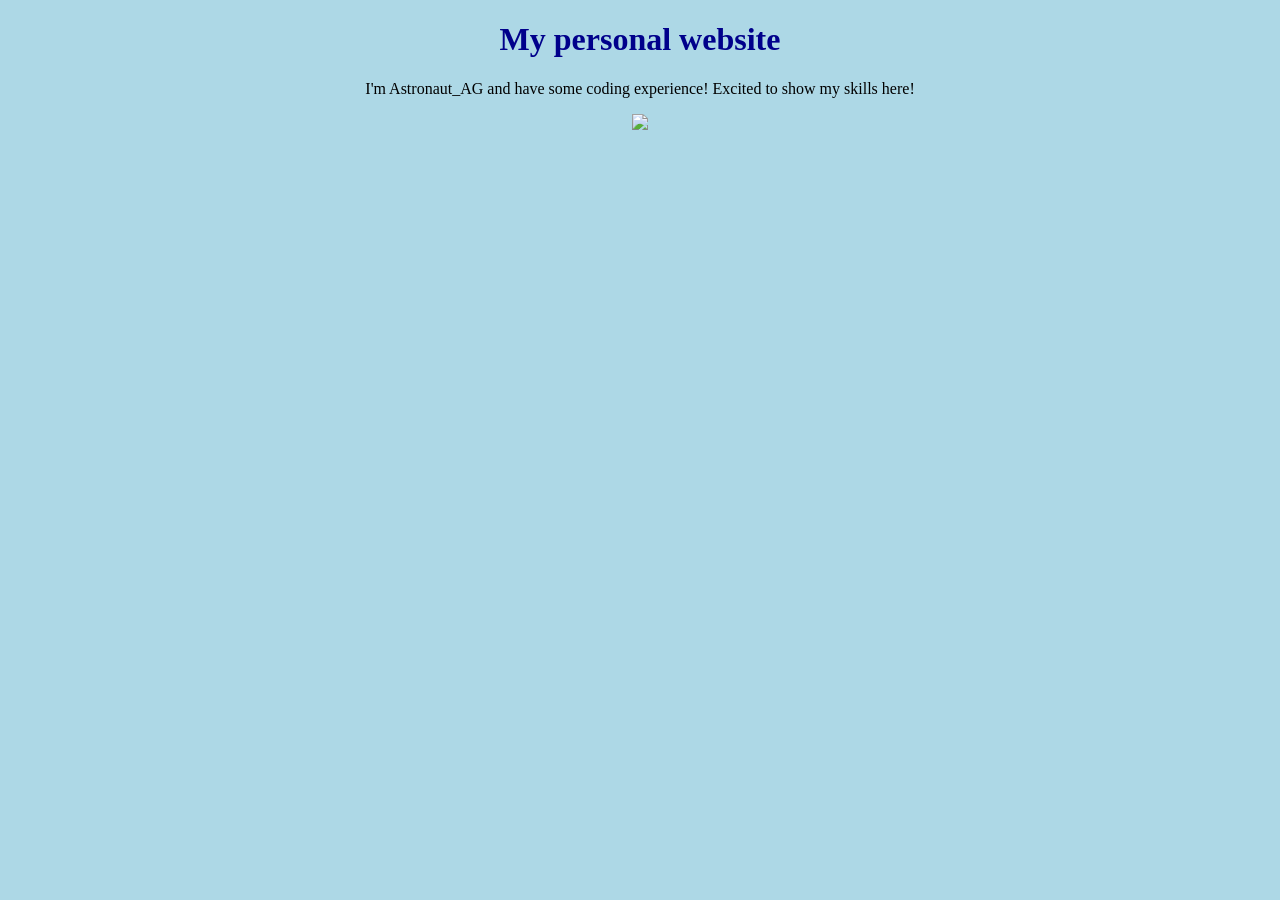
==== index.html @ ae71113c "Add user authentication" ====
<!DOCTYPE html>
<html>
    <head>
        <link rel="stylesheet" href="style.css">
    </head>
    <body>
        <h1>My personal website</h1>
        <p>I'm Astronaut_AG and have some coding experience! Excited to show my skills here!</p>
        <img src="https://encrypted-tbn0.gstatic.com/images?q=tbn:ANd9GcQu-NQOEfbgUU38b3soDCtBrZ1-kWWklViz1IXvRD5LHQ&s=10">
    </body>
</html>
---- style.css ----
body {
    text-align: center;
    background-color: lightblue;
}
h1 {
    color: darkblue;
}
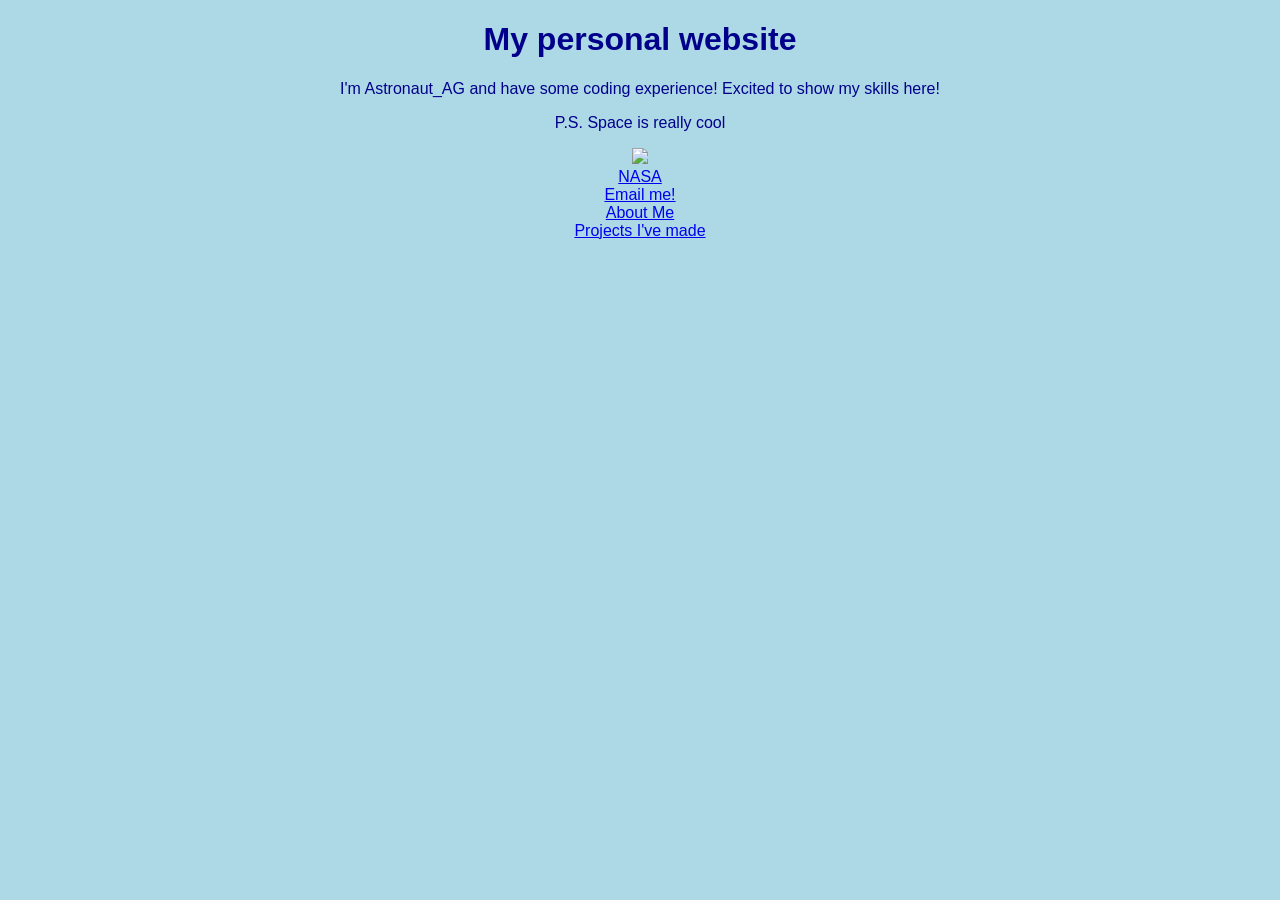
==== commit 8b610eb3: "Linked more pages to main and added title and icon." ====
--- a/index.html
+++ b/index.html
@@ -2,10 +2,19 @@
 <html>
     <head>
         <link rel="stylesheet" href="style.css">
+        <link rel="icon" type="image/x-icon" href="favicon.png">
+        <title>My Personal Website</title>
     </head>
     <body>
         <h1>My personal website</h1>
         <p>I'm Astronaut_AG and have some coding experience! Excited to show my skills here!</p>
+        <p>P.S. Space is really cool</p>
         <img src="https://encrypted-tbn0.gstatic.com/images?q=tbn:ANd9GcQu-NQOEfbgUU38b3soDCtBrZ1-kWWklViz1IXvRD5LHQ&s=10">
+        <br>
+        <a href="https://nasa.gov">NASA</a> <br>
+        <a href="mainto:astronautag19@gmail.com">Email me!</a> <br>
+        <a href="/about.html">About Me</a> <br>
+        <a href="/projects.html">Projects I've made</a>
     </body>
-</html>+</html>
+
--- a/style.css
+++ b/style.css
@@ -1,7 +1,6 @@
 body {
     text-align: center;
     background-color: lightblue;
-}
-h1 {
-    color: darkblue;
+    font-family: 'Arial';
+    color : darkblue;
 }
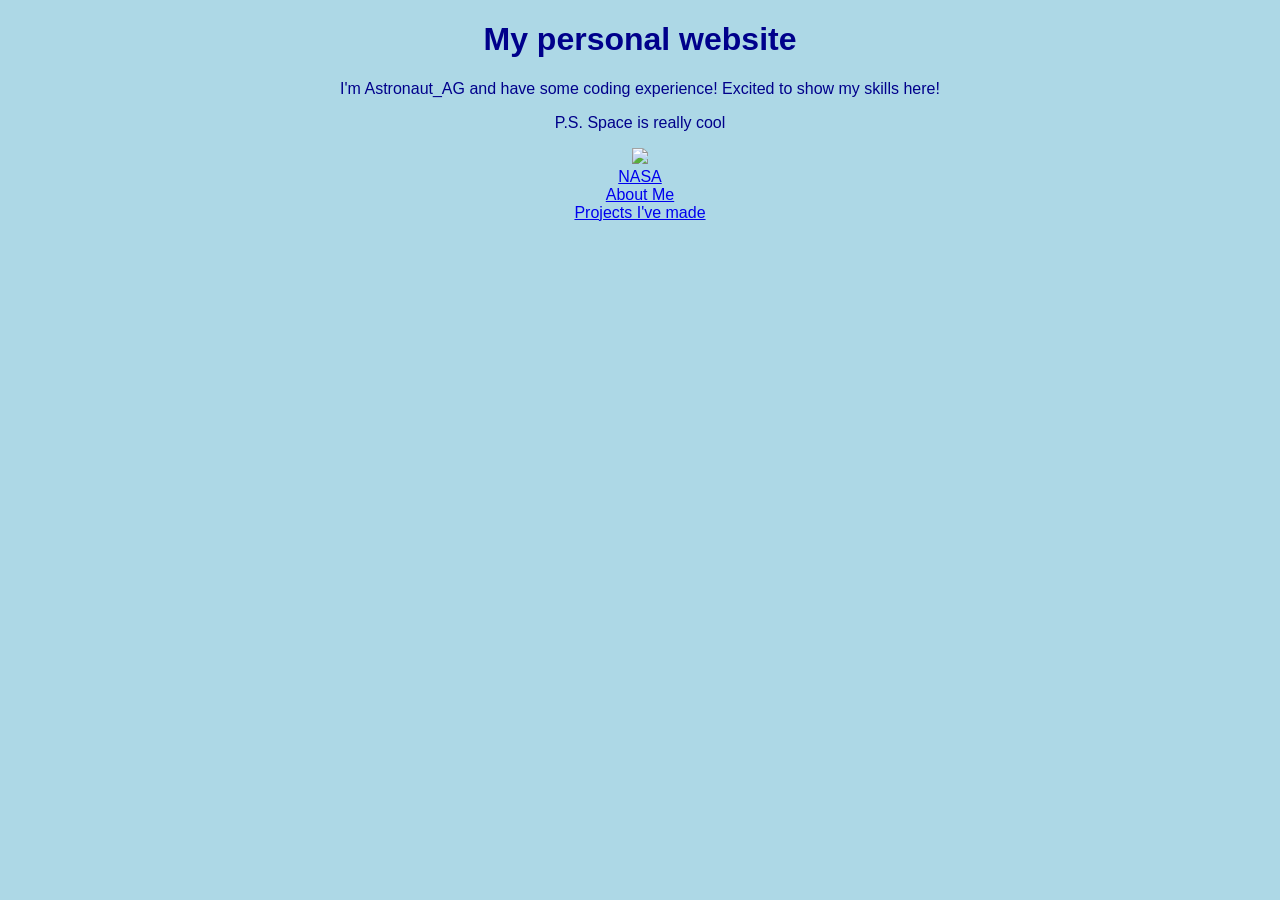
==== commit 6ecada36: "changed stuff" ====
--- a/index.html
+++ b/index.html
@@ -12,7 +12,6 @@
         <img src="https://encrypted-tbn0.gstatic.com/images?q=tbn:ANd9GcQu-NQOEfbgUU38b3soDCtBrZ1-kWWklViz1IXvRD5LHQ&s=10">
         <br>
         <a href="https://nasa.gov">NASA</a> <br>
-        <a href="mainto:astronautag19@gmail.com">Email me!</a> <br>
         <a href="/about.html">About Me</a> <br>
         <a href="/projects.html">Projects I've made</a>
     </body>
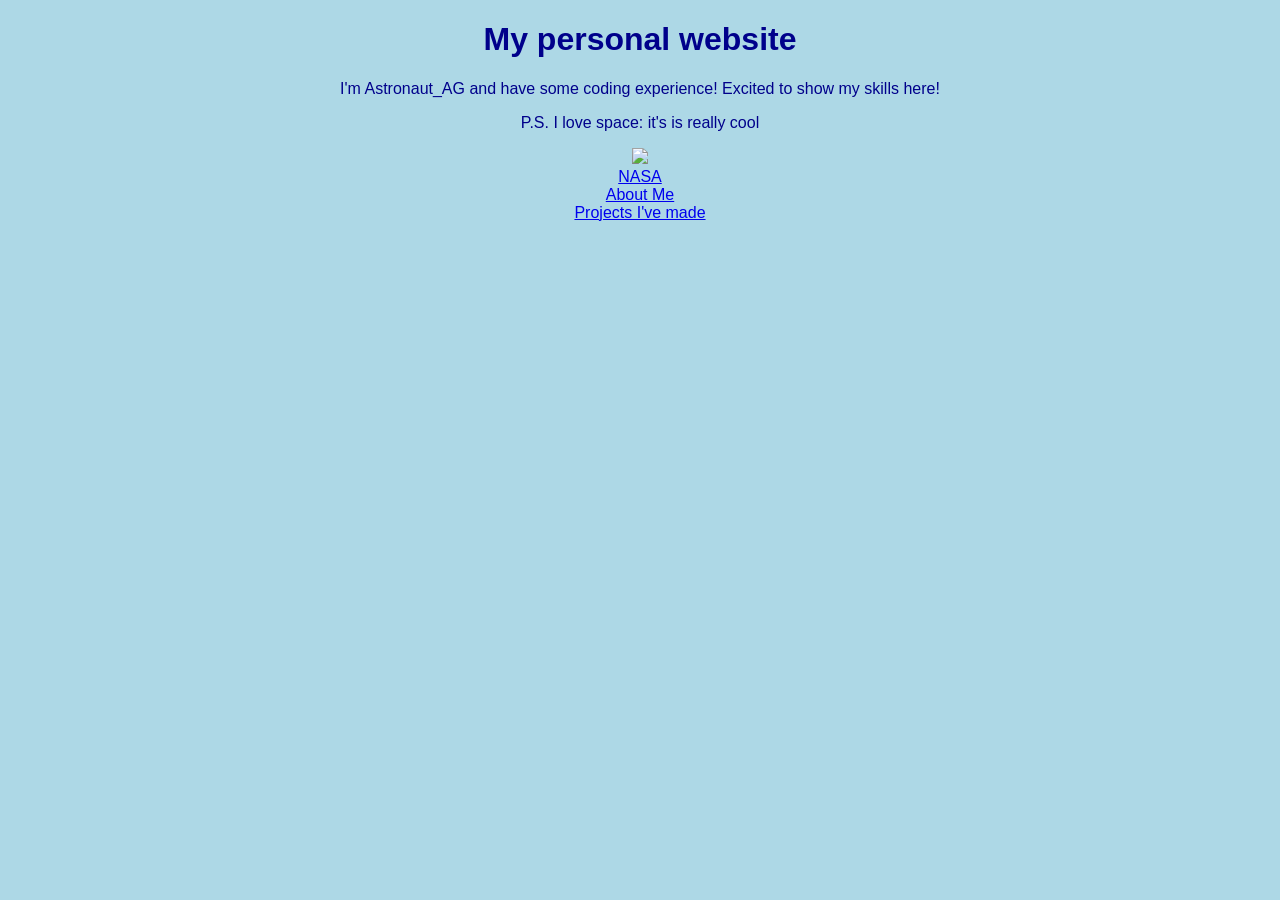
==== commit 16ff738b: "edited files" ====
--- a/index.html
+++ b/index.html
@@ -8,7 +8,7 @@
     <body>
         <h1>My personal website</h1>
         <p>I'm Astronaut_AG and have some coding experience! Excited to show my skills here!</p>
-        <p>P.S. Space is really cool</p>
+        <p>P.S. I love space: it's is really cool</p>
         <img src="https://encrypted-tbn0.gstatic.com/images?q=tbn:ANd9GcQu-NQOEfbgUU38b3soDCtBrZ1-kWWklViz1IXvRD5LHQ&s=10">
         <br>
         <a href="https://nasa.gov">NASA</a> <br>
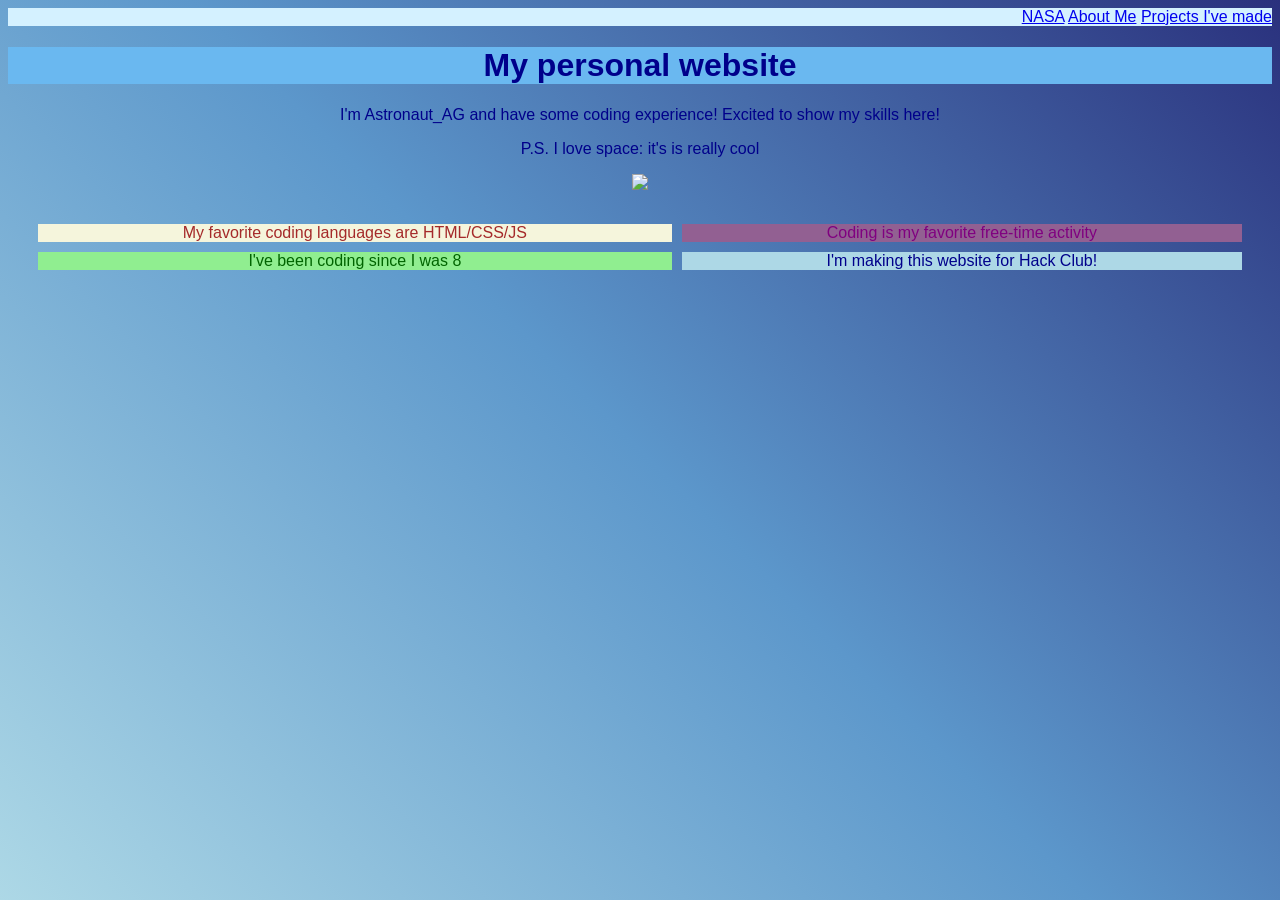
==== commit 0d7be1f5: "made changes" ====
--- a/index.html
+++ b/index.html
@@ -6,14 +6,28 @@
         <title>My Personal Website</title>
     </head>
     <body>
+        <header>
+            <a id="link" href="https://nasa.gov">NASA</a>
+            <a id="link" href="/about.html">About Me</a>
+            <a id="link" href="/projects.html">Projects I've made</a>
+        </header>
+        
+        <div class="heading">
         <h1>My personal website</h1>
+        </div>
+
         <p>I'm Astronaut_AG and have some coding experience! Excited to show my skills here!</p>
         <p>P.S. I love space: it's is really cool</p>
-        <img src="https://encrypted-tbn0.gstatic.com/images?q=tbn:ANd9GcQu-NQOEfbgUU38b3soDCtBrZ1-kWWklViz1IXvRD5LHQ&s=10">
+            <img src="https://encrypted-tbn0.gstatic.com/images?q=tbn:ANd9GcQu-NQOEfbgUU38b3soDCtBrZ1-kWWklViz1IXvRD5LHQ&s=10">
         <br>
-        <a href="https://nasa.gov">NASA</a> <br>
-        <a href="/about.html">About Me</a> <br>
-        <a href="/projects.html">Projects I've made</a>
+
+        <div class="grid">
+            <div class="one">My favorite coding languages are HTML/CSS/JS</div>
+            <div class="two">I've been coding since I was 8</div>
+            <div class="three">Coding is my favorite free-time activity</div>
+            <div class="four">I'm making this website for Hack Club!</div>
+        </div>
+
     </body>
 </html>
 
--- a/style.css
+++ b/style.css
@@ -1,6 +1,94 @@
+:root{ 
+    --light-col: #d4f1ff;
+    --dark-col: #290af3;
+}
+
+html {
+    height: 100%;
+}
+
 body {
+    min-height: 100%;
     text-align: center;
+    font-family: 'Segoe UI', Tahoma, Geneva, Verdana, sans-serif;
+    color : darkblue;
+    background-image: linear-gradient(45deg, lightblue, rgb(92, 151, 203), rgb(42, 49, 125));
+    background-attachment: fixed;
+    
+}
+
+
+header {
+    text-align: right;
+    background-color: var(--light-col);
+    vertical-align: top;
+    color: var(--dark-col);
+
+}
+
+footer {
+    text-align: center;
+    border: solid 3px rgb(0, 198, 255);
+    margin: 80px;
+    padding: 20px;
+}
+
+.grid {
+    display: grid;
+    grid-template-areas: 
+    "a c"
+    "b d";
+    gap: 10px;
+    margin: 30px;
+    background-color: var(--header-col);
+}
+
+.one {
+    grid-area: a;
+    background-color: beige;
+    color: brown;
+}
+
+.two {
+    grid-area: b;
+    background-color: lightgreen;
+    color: darkgreen;
+}
+
+.three {
+    grid-area: c;
+    background-color: rgb(146, 96, 146);
+    color: purple;
+}
+
+.four {
+    grid-area: d;
     background-color: lightblue;
-    font-family: 'Arial';
-    color : darkblue;
-}+    color: darkblue;
+}
+
+.box {
+    padding: 30px;
+    justify-content: center;
+    align-items: center;
+}
+
+
+
+
+
+
+ /*At least 1 container - done
+1 use of margins 
+1 use of padding
+1 use of vareiables - done
+At least two uses of the following:
+Grids - done
+Gradients - done
+Animations
+Flexboxes*/
+
+
+.heading {
+    background-color: rgb(106, 184, 240);
+}
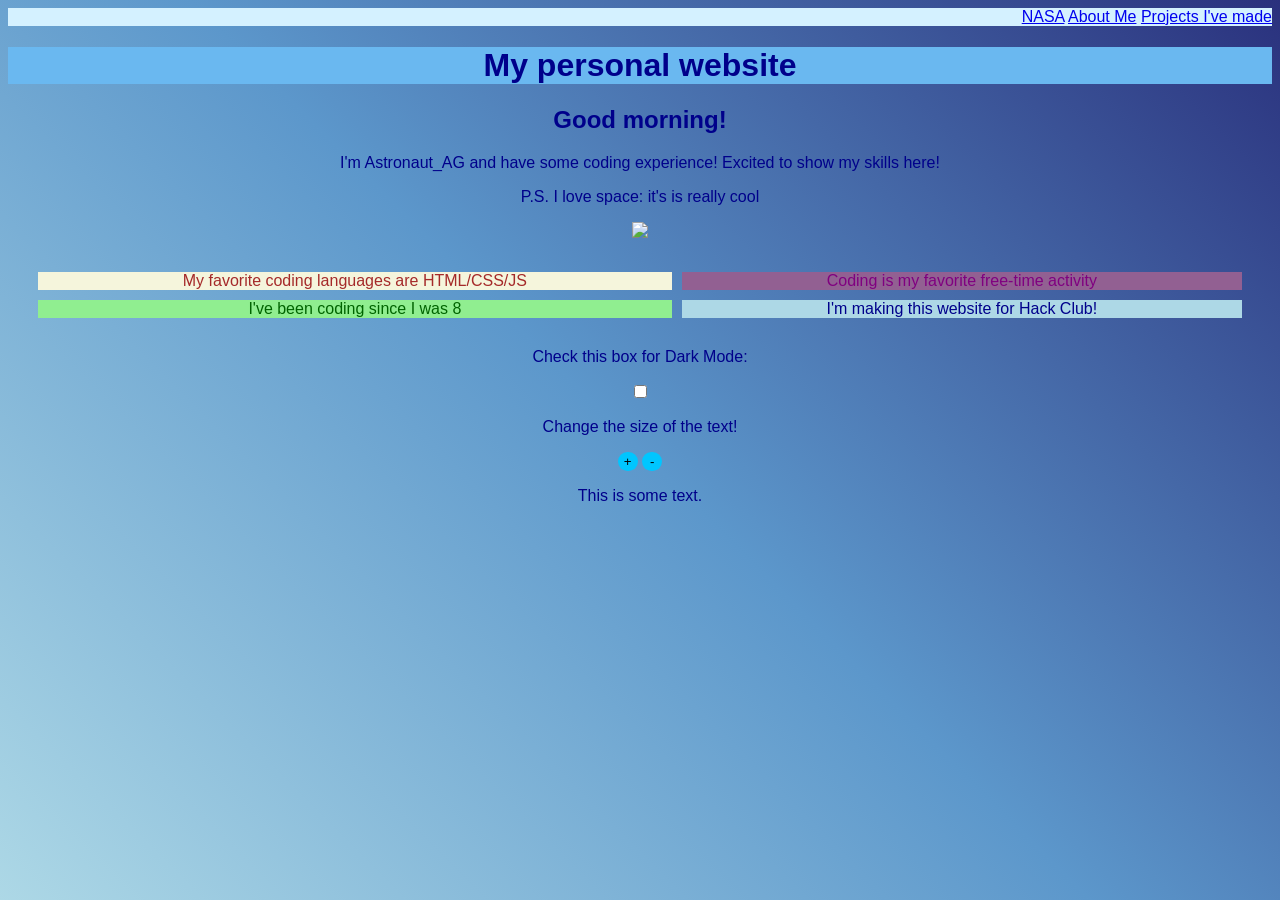
==== commit 951f87da: "added functions" ====
--- a/index.html
+++ b/index.html
@@ -5,28 +5,51 @@
         <link rel="icon" type="image/x-icon" href="favicon.png">
         <title>My Personal Website</title>
     </head>
-    <body>
-        <header>
+    <body class="body">
+        <header class="body">
             <a id="link" href="https://nasa.gov">NASA</a>
             <a id="link" href="/about.html">About Me</a>
             <a id="link" href="/projects.html">Projects I've made</a>
         </header>
         
-        <div class="heading">
-        <h1>My personal website</h1>
+        <div class="heading" class="body">
+        <h1 class="body">My personal website</h1>
         </div>
 
-        <p>I'm Astronaut_AG and have some coding experience! Excited to show my skills here!</p>
-        <p>P.S. I love space: it's is really cool</p>
+        <h2 id="timeOfDay"></h2>
+        <p class="body">I'm Astronaut_AG and have some coding experience! Excited to show my skills here!</p>
+        <p class="body">P.S. I love space: it's is really cool</p>
             <img src="https://encrypted-tbn0.gstatic.com/images?q=tbn:ANd9GcQu-NQOEfbgUU38b3soDCtBrZ1-kWWklViz1IXvRD5LHQ&s=10">
         <br>
 
-        <div class="grid">
-            <div class="one">My favorite coding languages are HTML/CSS/JS</div>
-            <div class="two">I've been coding since I was 8</div>
-            <div class="three">Coding is my favorite free-time activity</div>
-            <div class="four">I'm making this website for Hack Club!</div>
+        <div class="grid" class="body">
+            <div class="one" class="body">My favorite coding languages are HTML/CSS/JS</div>
+            <div class="two" class="body">I've been coding since I was 8</div>
+            <div class="three" class="body">Coding is my favorite free-time activity</div>
+            <div class="four" class="body">I'm making this website for Hack Club!</div>
         </div>
+
+        <div class = "darkMode" id="darkMode">
+            <p class="body">Check this box for Dark Mode: </p>
+            <input type="checkbox" id="darkModeBtn" onChange="darkMode()">
+        </div>
+
+        
+        <div class="textSize">
+        <p>Change the size of the text!</p>
+        <button onclick="textSize('text', 2)">+</button>
+        <button onclick="textSize('text', -2)">-</button>
+        </div>
+
+        
+        <div id="text">
+        <p>This is some text.</p>
+        </div>
+
+
+        
+
+        <script src="script.js"></script>
 
     </body>
 </html>
--- a/style.css
+++ b/style.css
@@ -92,3 +92,33 @@
 .heading {
     background-color: rgb(106, 184, 240);
 }
+
+body.dark .one,
+body.dark .two,
+body.dark .three,
+body.dark .four {
+    background-color: #333;
+    color: white;
+}
+
+body.dark .heading {
+    background-color: #222;
+}
+
+body.dark header {
+    background-color: #111;
+    color: white;
+}
+
+button {
+    border: none;
+    border-radius: 25px;
+    padding: 2px;
+    width: 20px;
+    background:rgb(0, 198, 255);
+    font-size: 25;
+}
+
+button:hover {
+    background:rgb(42, 49, 125);
+}
